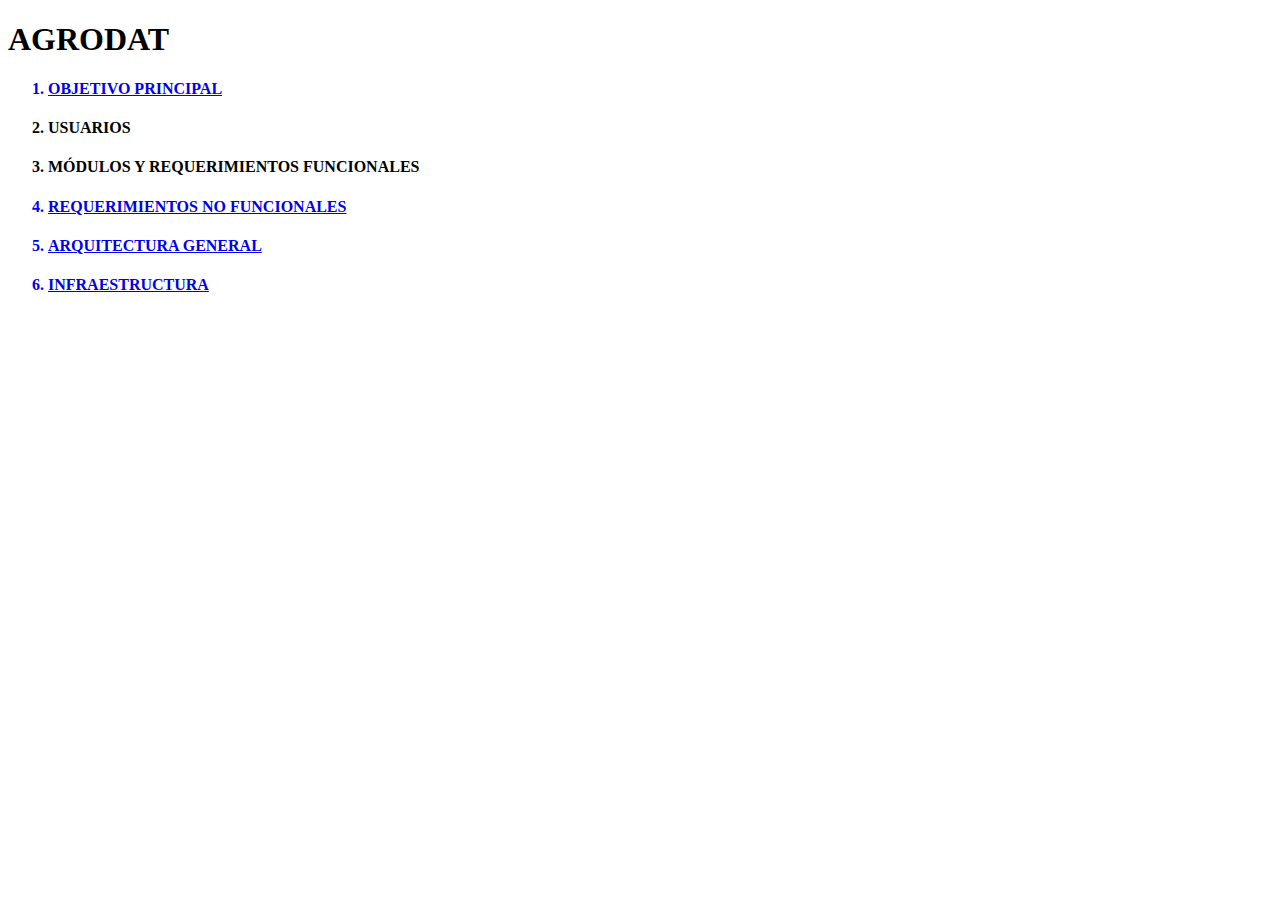
==== index.html @ 5d50ec3b "first commit" ====
<!DOCTYPE html>
<html lang="es">
<head>
    <meta charset="UTF-8">
    <meta name="viewport" content="width=device-width, initial-scale=1.0">
    <title>Indice</title>
    <meta name="autores" content="Camilo Mora, Pablo Gonzales, Valentina Rozo">
    <meta name="descripcion" content="Página con los puntos principales">
</head>
<body>
    <h1>AGRODAT</h1>
    <ol>
        <a href="1.html"><b><li><h4>OBJETIVO PRINCIPAL</h4></li></b></a>
        <b><li><h4>USUARIOS</h4></li></b>
        <b><li><h4>MÓDULOS Y REQUERIMIENTOS FUNCIONALES</h4></li></b>
        <a href="4.html"><b><li><h4>REQUERIMIENTOS NO FUNCIONALES</h4></li></b></a>
        <a href="5.html"><b><li><h4>ARQUITECTURA GENERAL</h4></li></b></a>
        <a href="6.html"><b><li><h4>INFRAESTRUCTURA</h4></li></b></a>
    </ol>
</body>
</html>
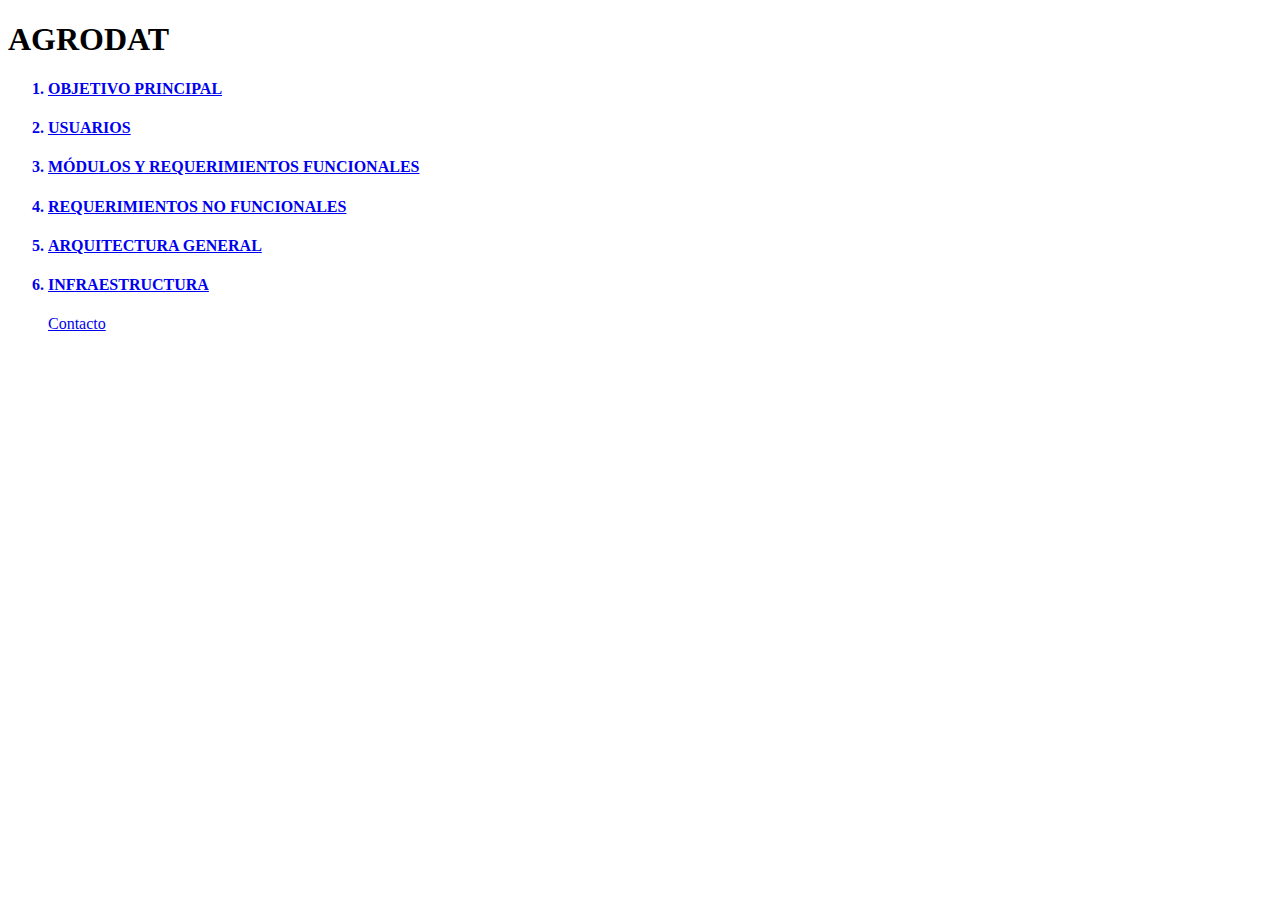
==== commit f47aa687: "Formulario añadido, quedan faltando CSS y aplicar JS" ====
--- a/index.html
+++ b/index.html
@@ -11,11 +11,12 @@
     <h1>AGRODAT</h1>
     <ol>
         <a href="1.html"><b><li><h4>OBJETIVO PRINCIPAL</h4></li></b></a>
-        <b><li><h4>USUARIOS</h4></li></b>
-        <b><li><h4>MÓDULOS Y REQUERIMIENTOS FUNCIONALES</h4></li></b>
+        <a href="2.html"><b><li><h4>USUARIOS</h4></li></b></a>
+        <a href="3.html"><b><li><h4>MÓDULOS Y REQUERIMIENTOS FUNCIONALES</h4></li></b></a>
         <a href="4.html"><b><li><h4>REQUERIMIENTOS NO FUNCIONALES</h4></li></b></a>
         <a href="5.html"><b><li><h4>ARQUITECTURA GENERAL</h4></li></b></a>
         <a href="6.html"><b><li><h4>INFRAESTRUCTURA</h4></li></b></a>
+        <a href="contact.html">Contacto</a>
     </ol>
 </body>
 </html>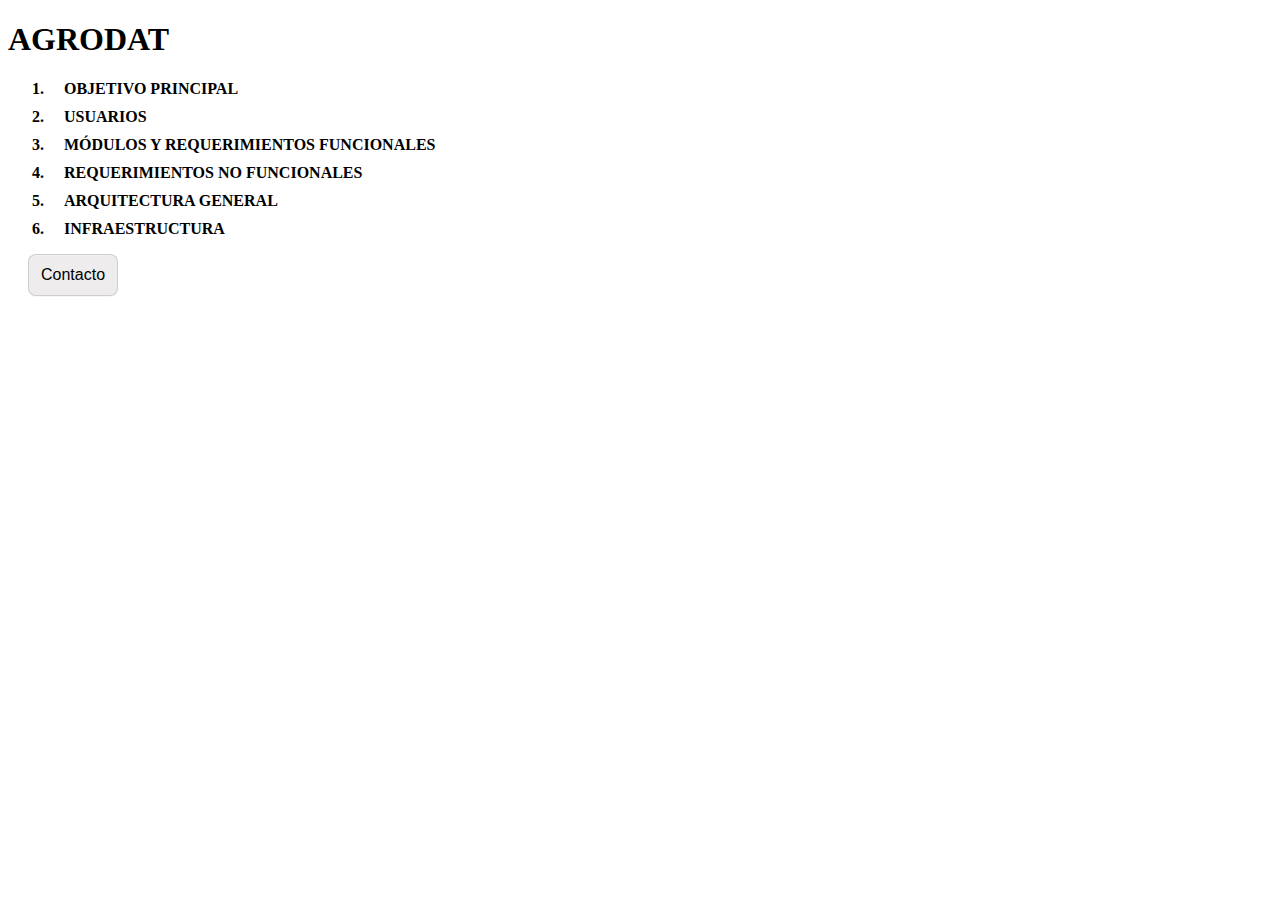
==== commit ce2767e9: "CSS agregado. Formulario cambiado para que las verificaciones se hagan solo en JS" ====
--- a/index.html
+++ b/index.html
@@ -6,17 +6,21 @@
     <title>Indice</title>
     <meta name="autores" content="Camilo Mora, Pablo Gonzales, Valentina Rozo">
     <meta name="descripcion" content="Página con los puntos principales">
+    <link rel="stylesheet" href="index.css">
 </head>
 <body>
     <h1>AGRODAT</h1>
-    <ol>
-        <a href="1.html"><b><li><h4>OBJETIVO PRINCIPAL</h4></li></b></a>
-        <a href="2.html"><b><li><h4>USUARIOS</h4></li></b></a>
-        <a href="3.html"><b><li><h4>MÓDULOS Y REQUERIMIENTOS FUNCIONALES</h4></li></b></a>
-        <a href="4.html"><b><li><h4>REQUERIMIENTOS NO FUNCIONALES</h4></li></b></a>
-        <a href="5.html"><b><li><h4>ARQUITECTURA GENERAL</h4></li></b></a>
-        <a href="6.html"><b><li><h4>INFRAESTRUCTURA</h4></li></b></a>
-        <a href="contact.html">Contacto</a>
+    <ol id="indices">
+        <li  class="indice"><a href="1.html" class="indiceLink">OBJETIVO PRINCIPAL</a></li>
+        <li  class="indice"><a href="2.html" class="indiceLink">USUARIOS</a></li>
+        <li  class="indice"><a href="3.html" class="indiceLink">MÓDULOS Y REQUERIMIENTOS FUNCIONALES</a></li>
+        <li  class="indice"><a href="4.html" class="indiceLink">REQUERIMIENTOS NO FUNCIONALES</a></li>
+        <li  class="indice"><a href="5.html" class="indiceLink">ARQUITECTURA GENERAL</a></li>
+        <li  class="indice"><a href="6.html" class="indiceLink">INFRAESTRUCTURA</a></li>
     </ol>
+
+    <button type="button" id="formButton">
+        <a href="contact.html" id="formLink">Contacto</a>
+    </button>
 </body>
 </html>--- a/index.css
+++ b/index.css
@@ -0,0 +1,43 @@
+body{
+    font-family: Calibri;
+}
+
+.indices{
+    padding-left: 1em;
+    color: black;
+}
+.indice{
+    font-weight: bold;
+    margin: 10px 0;
+    padding-left: 1em;
+    
+}
+.indiceLink{
+    color: black;
+    text-decoration: none;
+}
+#formButton{
+    border-radius: 8px;
+    font-size: 16px;
+    border: 1px solid rgba(27, 31, 35, 0.15);
+    box-shadow: rgba(27, 31, 35, 0.04) 0 1px 0, rgba(255, 255, 255, 0.25) 0 1px 0 inset;
+    margin-left: 20px;
+    line-height: 20px;
+    transition: all 200ms;
+    touch-action: manipulation;
+    list-style: none;
+    padding: 10px 12px;
+    background-color: rgb(238, 236, 236);
+    cursor: pointer;
+}
+
+#formButton:hover {
+    background-color: #F3F4F6;
+    text-decoration: none;
+    transition-duration: 0.1s;
+  }
+
+#formLink{
+    text-decoration: none;
+    color: black;
+}